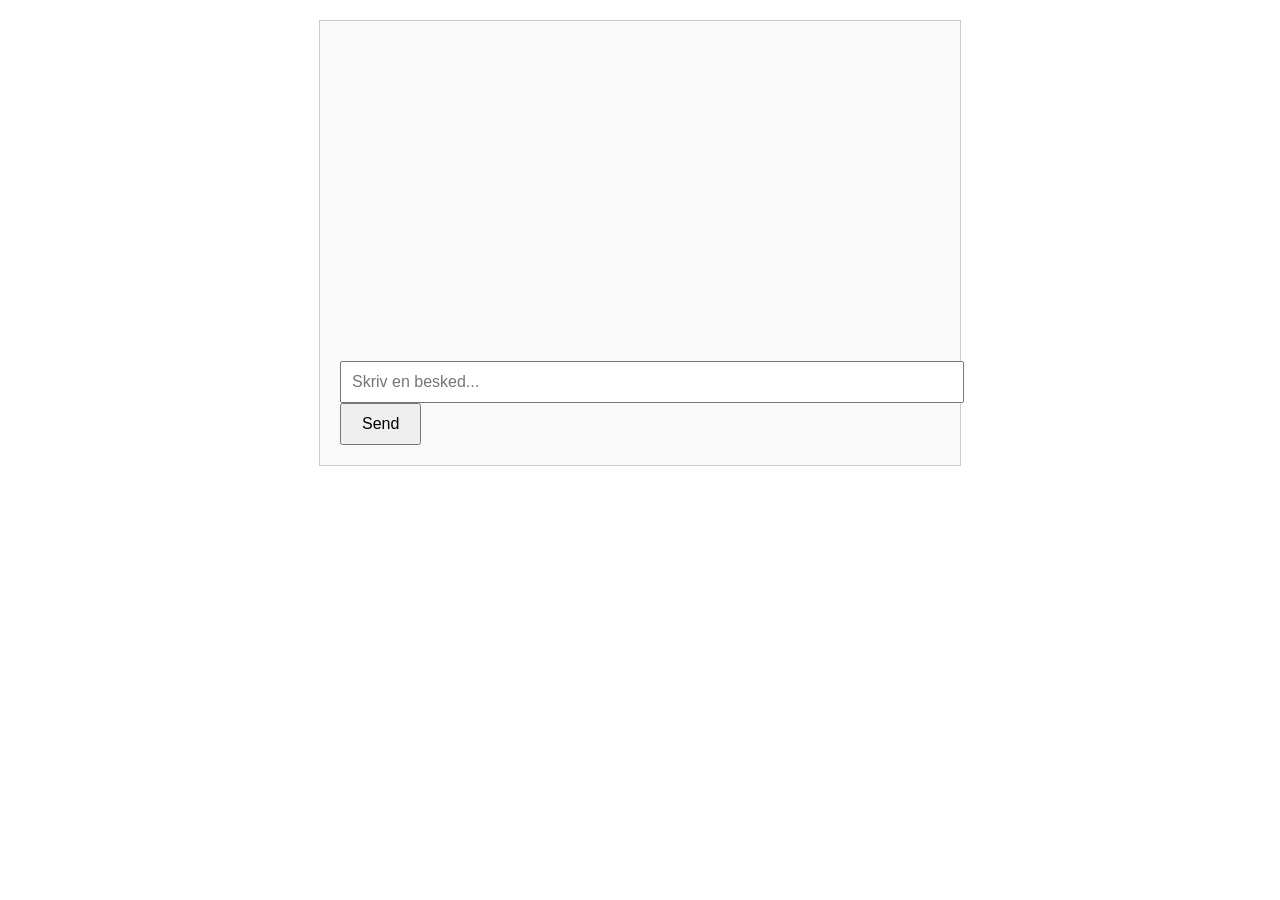
==== src/main/resources/static/index.html @ f886f294 "Nu virker Gemini API kald og svar." ====
<!DOCTYPE html>
<html lang="en">
<head>
    <meta charset="UTF-8">
    <meta name="viewport" content="width=device-width, initial-scale=1.0">
    <title>Gemini Chat Test</title>
    <style>
        /* Enkel styling til chat */
        #chatBox {
            width: 80%;
            max-width: 600px;
            margin: 20px auto;
            padding: 20px;
            border: 1px solid #ccc;
            background-color: #f9f9f9;
        }
        #messages {
            height: 300px;
            overflow-y: scroll;
            margin-bottom: 20px;
        }
        .message {
            margin-bottom: 15px;
        }
        .user-message {
            font-weight: bold;
        }
        .gemini-message {
            color: #007BFF;
        }
        #inputField {
            width: 100%;
            padding: 10px;
            font-size: 1rem;
        }
        #sendButton {
            padding: 10px 20px;
            font-size: 1rem;
            cursor: pointer;
        }

        /* Styling for markdown konverteret HTML */
        .gemini-message strong {
            font-weight: bold;
        }

        .gemini-message em {
            font-style: italic;
        }

        .gemini-message ul {
            list-style-type: disc;
            padding-left: 20px;
        }

        .gemini-message ol {
            list-style-type: decimal;
            padding-left: 20px;
        }

        .gemini-message li {
            margin-bottom: 5px;
        }

        .gemini-message h1, .gemini-message h2, .gemini-message h3 {
            font-family: Arial, sans-serif;
            margin: 10px 0;
        }

        .gemini-message p {
            margin-bottom: 10px;
        }

        /* For at sikre at lange linjer ikke går ud af boksen */
        .gemini-message {
            white-space: pre-wrap;
            word-wrap: break-word;
        }
    </style>

    <!-- Inkluder marked.js fra CDN -->
    <script src="/marked.min.js"></script>
</head>
<body>

<div id="chatBox">
    <div id="messages"></div>

    <input type="text" id="inputField" placeholder="Skriv en besked..." />
    <button id="sendButton">Send</button>
</div>

<script>

    window.addEventListener('load', function() {
        // Tjek om marked er tilgængelig
        console.log("marked function available:", typeof marked === "function");

        if (typeof marked !== 'function') {
            console.error('Marked is not available.');
        }
    });


    // Test om marked er tilgængelig
    console.log("marked function available:", typeof marked === "function");

    const sendButton = document.getElementById("sendButton");
    const inputField = document.getElementById("inputField");
    const messages = document.getElementById("messages");

    sendButton.addEventListener("click", function() {
        const userInput = inputField.value;
        if (userInput.trim()) {
            addMessage("Du: " + userInput, "user-message");

            // Send input til Gemini API
            fetch('http://localhost:8080/api/gemini/generate?prompt=' + encodeURIComponent(userInput))
                .then(response => response.text()) // Brug text() til at hente den rå tekst (Mono<String>)
                .then(geminiResponse => {
                    // Kontroller om Gemini svar er Markdown og konverter det
                    const htmlResponse = marked(geminiResponse); // Brug marked.js til at konvertere markdown til HTML
                    // Vis Gemini's svar i chatten
                    addMessage(htmlResponse, "gemini-message"); // Nu viser vi HTML
                })
                .catch(error => {
                    addMessage("Fejl: " + error.message, "gemini-message");
                });

            // Tøm inputfeltet
            inputField.value = "";
        }
    });


    // Funktion til at tilføje en besked til chatvinduet
    function addMessage(message, className) {
        const messageElement = document.createElement("div");
        messageElement.classList.add("message", className);

        // Hvis beskeden er en Gemini-besked, sæt innerHTML i stedet for textContent
        if (className === "gemini-message") {
            messageElement.innerHTML = message; // Brug innerHTML for at vise HTML-indhold (Markdown konverteres til HTML)
        } else {
            messageElement.textContent = message; // Brug textContent for at vise almindelig tekst
        }

        messages.appendChild(messageElement);

        // Scroll ned til den nyeste besked
        messages.scrollTop = messages.scrollHeight;
    }
</script>

</body>
</html>
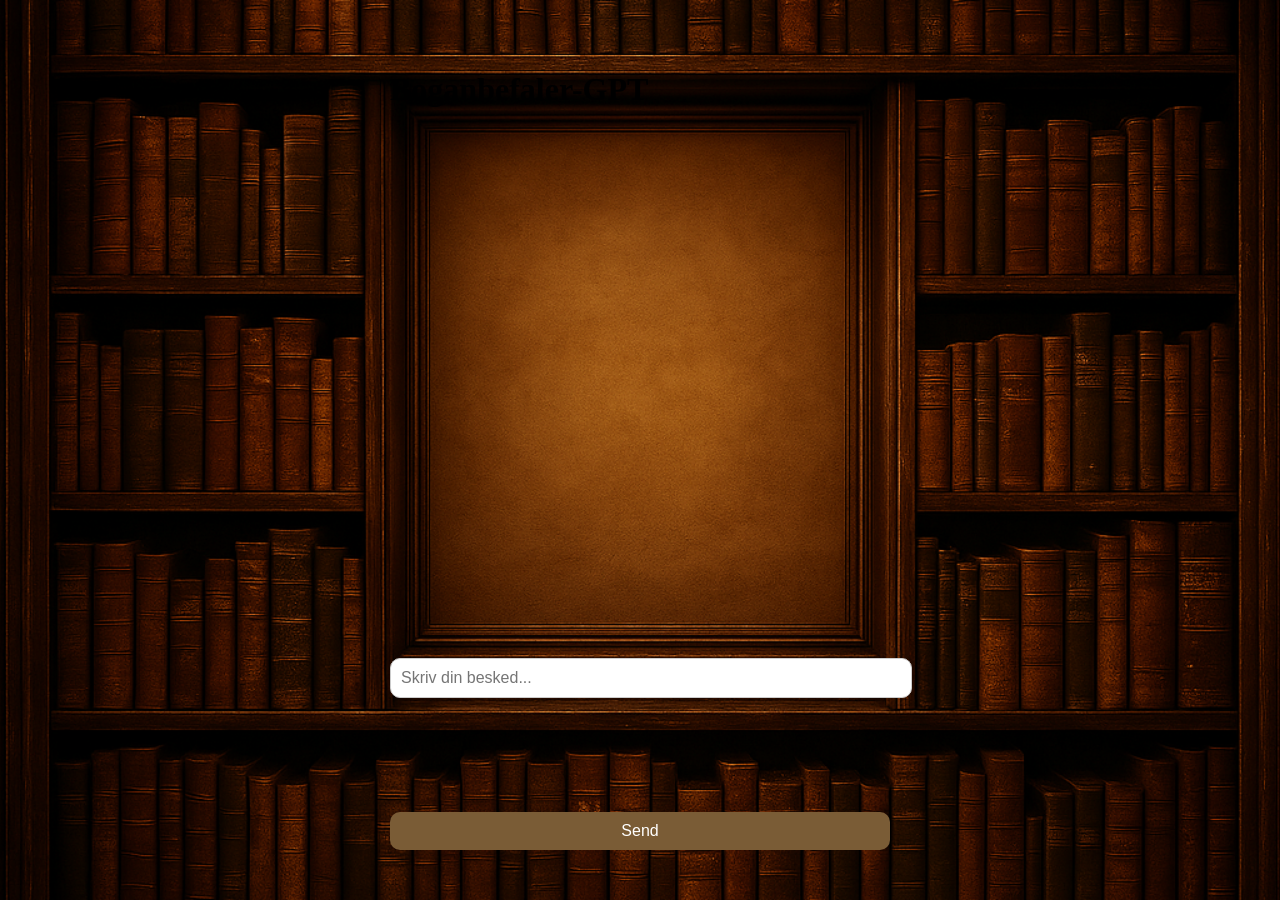
==== commit 5312336f: "Styling af udseendet på chatbotten" ====
--- a/src/main/resources/static/index.html
+++ b/src/main/resources/static/index.html
@@ -3,107 +3,21 @@
 <head>
     <meta charset="UTF-8">
     <meta name="viewport" content="width=device-width, initial-scale=1.0">
-    <title>Gemini Chat Test</title>
-    <style>
-        /* Enkel styling til chat */
-        #chatBox {
-            width: 80%;
-            max-width: 600px;
-            margin: 20px auto;
-            padding: 20px;
-            border: 1px solid #ccc;
-            background-color: #f9f9f9;
-        }
-        #messages {
-            height: 300px;
-            overflow-y: scroll;
-            margin-bottom: 20px;
-        }
-        .message {
-            margin-bottom: 15px;
-        }
-        .user-message {
-            font-weight: bold;
-        }
-        .gemini-message {
-            color: #007BFF;
-        }
-        #inputField {
-            width: 100%;
-            padding: 10px;
-            font-size: 1rem;
-        }
-        #sendButton {
-            padding: 10px 20px;
-            font-size: 1rem;
-            cursor: pointer;
-        }
-
-        /* Styling for markdown konverteret HTML */
-        .gemini-message strong {
-            font-weight: bold;
-        }
-
-        .gemini-message em {
-            font-style: italic;
-        }
-
-        .gemini-message ul {
-            list-style-type: disc;
-            padding-left: 20px;
-        }
-
-        .gemini-message ol {
-            list-style-type: decimal;
-            padding-left: 20px;
-        }
-
-        .gemini-message li {
-            margin-bottom: 5px;
-        }
-
-        .gemini-message h1, .gemini-message h2, .gemini-message h3 {
-            font-family: Arial, sans-serif;
-            margin: 10px 0;
-        }
-
-        .gemini-message p {
-            margin-bottom: 10px;
-        }
-
-        /* For at sikre at lange linjer ikke går ud af boksen */
-        .gemini-message {
-            white-space: pre-wrap;
-            word-wrap: break-word;
-        }
-    </style>
-
-    <!-- Inkluder marked.js fra CDN -->
-    <script src="/marked.min.js"></script>
+    <title>Biblioteks-GPT</title>
+    <link rel="stylesheet" href="style.css">
 </head>
 <body>
 
 <div id="chatBox">
+    <h1> Boganbefaler-GPT</h1>
     <div id="messages"></div>
-
-    <input type="text" id="inputField" placeholder="Skriv en besked..." />
+    <input type="text" id="inputField" placeholder="Skriv din besked...">
     <button id="sendButton">Send</button>
 </div>
 
+
+<script src="marked.min.js"></script>
 <script>
-
-    window.addEventListener('load', function() {
-        // Tjek om marked er tilgængelig
-        console.log("marked function available:", typeof marked === "function");
-
-        if (typeof marked !== 'function') {
-            console.error('Marked is not available.');
-        }
-    });
-
-
-    // Test om marked er tilgængelig
-    console.log("marked function available:", typeof marked === "function");
 
     const sendButton = document.getElementById("sendButton");
     const inputField = document.getElementById("inputField");
@@ -118,10 +32,8 @@
             fetch('http://localhost:8080/api/gemini/generate?prompt=' + encodeURIComponent(userInput))
                 .then(response => response.text()) // Brug text() til at hente den rå tekst (Mono<String>)
                 .then(geminiResponse => {
-                    // Kontroller om Gemini svar er Markdown og konverter det
-                    const htmlResponse = marked(geminiResponse); // Brug marked.js til at konvertere markdown til HTML
                     // Vis Gemini's svar i chatten
-                    addMessage(htmlResponse, "gemini-message"); // Nu viser vi HTML
+                    addMessage("Gemini: " + marked.parse(geminiResponse), "gemini-message");
                 })
                 .catch(error => {
                     addMessage("Fejl: " + error.message, "gemini-message");
@@ -132,24 +44,17 @@
         }
     });
 
-
     // Funktion til at tilføje en besked til chatvinduet
     function addMessage(message, className) {
         const messageElement = document.createElement("div");
         messageElement.classList.add("message", className);
-
-        // Hvis beskeden er en Gemini-besked, sæt innerHTML i stedet for textContent
-        if (className === "gemini-message") {
-            messageElement.innerHTML = message; // Brug innerHTML for at vise HTML-indhold (Markdown konverteres til HTML)
-        } else {
-            messageElement.textContent = message; // Brug textContent for at vise almindelig tekst
-        }
-
+        messageElement.innerHTML = message;
         messages.appendChild(messageElement);
 
         // Scroll ned til den nyeste besked
         messages.scrollTop = messages.scrollHeight;
     }
+
 </script>
 
 </body>
--- a/src/main/resources/static/style.css
+++ b/src/main/resources/static/style.css
@@ -0,0 +1,69 @@
+body {
+    margin: 0;
+    padding: 0;
+    height: 100vh;
+    background-image: url("bookshelf-bg.jpg"); /* billede som ligger i static mappen*/
+    background-size: cover;
+    background-position: center;
+    background-repeat: no-repeat;
+    font-family: 'Georgia', serif;
+
+    display: flex;
+    justify-content: center;
+    align-items: center;
+}
+
+#chatBox {
+    background-color: transparent;
+    width: 90%;
+    max-width: 500px;
+    min-height: 800px;
+
+    display: flex;
+    flex-direction: column;
+    justify-content: space-between;
+    padding: 30px 20px;
+}
+
+
+#messages {
+    height: 300px;
+    overflow-y: auto;
+    margin-bottom: 20px;
+}
+
+.message {
+    margin-bottom: 15px;
+}
+
+.user-message {
+    font-weight: bold;
+    color: #2a1a00;
+}
+
+.gemini-message {
+    color: black;
+}
+
+#inputField {
+    width: 100%;
+    padding: 10px;
+    font-size: 1rem;
+    border-radius: 10px;
+    border: 1px solid #ccc;
+}
+
+#sendButton {
+    margin-top: 10px;
+    padding: 10px 20px;
+    background-color: #7a5c36;
+    color: white;
+    font-size: 1rem;
+    border: none;
+    border-radius: 10px;
+    cursor: pointer;
+}
+
+#sendButton:hover {
+    background-color: #a0723b;
+}
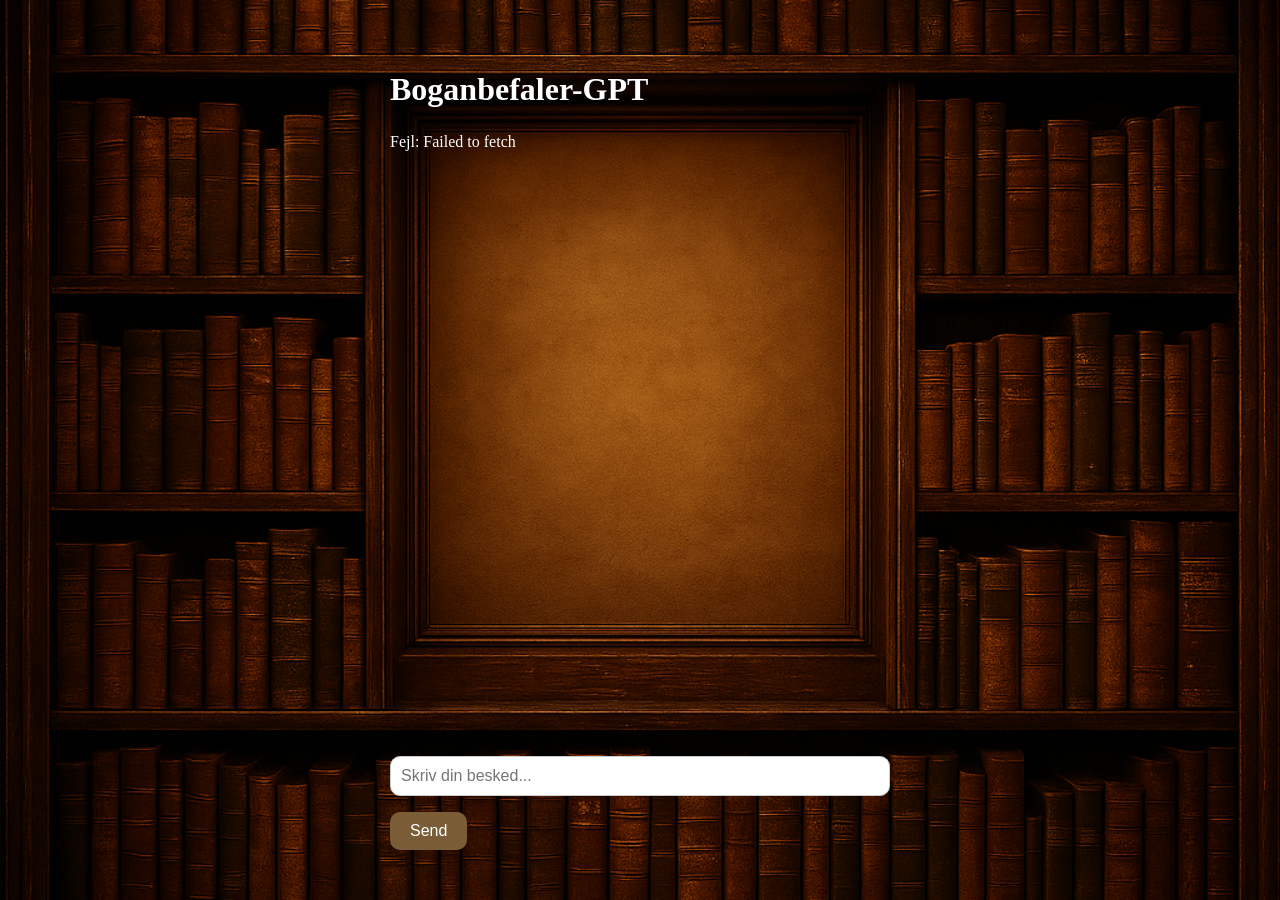
==== commit 48fd0f62: "Tilføjet endnu en DTO, gemini svarer først, og vi har en buffer animation" ====
--- a/src/main/resources/static/index.html
+++ b/src/main/resources/static/index.html
@@ -11,8 +11,14 @@
 <div id="chatBox">
     <h1> Boganbefaler-GPT</h1>
     <div id="messages"></div>
-    <input type="text" id="inputField" placeholder="Skriv din besked...">
-    <button id="sendButton">Send</button>
+    <div id="typingIndicator" class="typing-indicator" style="display: none;">
+        <span></span><span></span><span></span>
+    </div>
+    <!-- javascript:void(-1) Betyder at siden ikke reloader, når vi trykker enter for at sende beskeden-->
+    <form action="javascript:void(-1)">
+        <input type="text" id="inputField" placeholder="Skriv din besked...">
+        <button id="sendButton" type="submit">Send</button>
+    </form>
 </div>
 
 
@@ -23,26 +29,38 @@
     const inputField = document.getElementById("inputField");
     const messages = document.getElementById("messages");
 
+    //Vi sender en tom besked i starten, for at vi kan få Gemini til at svare os først, og hjælpe brugeren til at finde sin bog.
+    let geminiAnswersFirst = false;
+    if (!geminiAnswersFirst){
+        sendMessage("");
+        geminiAnswersFirst = true;
+    }
+
     sendButton.addEventListener("click", function() {
         const userInput = inputField.value;
         if (userInput.trim()) {
             addMessage("Du: " + userInput, "user-message");
-
-            // Send input til Gemini API
-            fetch('http://localhost:8080/api/gemini/generate?prompt=' + encodeURIComponent(userInput))
-                .then(response => response.text()) // Brug text() til at hente den rå tekst (Mono<String>)
-                .then(geminiResponse => {
-                    // Vis Gemini's svar i chatten
-                    addMessage("Gemini: " + marked.parse(geminiResponse), "gemini-message");
-                })
-                .catch(error => {
-                    addMessage("Fejl: " + error.message, "gemini-message");
-                });
-
+            sendMessage(userInput);
             // Tøm inputfeltet
             inputField.value = "";
         }
     });
+    // Funktion til at sende beskeder
+    function sendMessage(userInput) {
+        showTypingIndicator(true);
+        // Send input til Gemini API
+        fetch('http://localhost:8080/api/gemini/generate?prompt=' + encodeURIComponent(userInput))
+            .then(response => response.text()) // Brug text() til at hente den rå tekst (Mono<String>)
+            .then(geminiResponse => {
+                showTypingIndicator(false);
+                // Vis Gemini's svar i chatten
+                addMessage("Gemini: " + marked.parse(geminiResponse), "gemini-message");
+            })
+            .catch(error => {
+                showTypingIndicator(false);
+                addMessage("Fejl: " + error.message, "gemini-message");
+            });
+    }
 
     // Funktion til at tilføje en besked til chatvinduet
     function addMessage(message, className) {
@@ -55,6 +73,12 @@
         messages.scrollTop = messages.scrollHeight;
     }
 
+    //Viser 3 prikker når vi venter Gemini respons
+    function showTypingIndicator(show) {
+        const typingIndicator = document.getElementById("typingIndicator");
+        typingIndicator.style.display = show ? "flex" : "none";
+    }
+
 </script>
 
 </body>
--- a/src/main/resources/static/style.css
+++ b/src/main/resources/static/style.css
@@ -11,6 +11,10 @@
     display: flex;
     justify-content: center;
     align-items: center;
+}
+
+h1{
+    color : white;
 }
 
 #chatBox {
@@ -27,9 +31,10 @@
 
 
 #messages {
-    height: 300px;
+    height: 600px;
     overflow-y: auto;
     margin-bottom: 20px;
+    color: white;
 }
 
 .message {
@@ -38,15 +43,14 @@
 
 .user-message {
     font-weight: bold;
-    color: #2a1a00;
+    color: darkgoldenrod;
 }
 
 .gemini-message {
-    color: black;
 }
 
 #inputField {
-    width: 100%;
+    width: calc(100% - 22px);
     padding: 10px;
     font-size: 1rem;
     border-radius: 10px;
@@ -54,7 +58,7 @@
 }
 
 #sendButton {
-    margin-top: 10px;
+    margin-top: 1em;
     padding: 10px 20px;
     background-color: #7a5c36;
     color: white;
@@ -64,6 +68,39 @@
     cursor: pointer;
 }
 
+.typing-indicator {
+    display: flex;
+    justify-content: center;
+    padding-top: 15px;
+    padding-bottom: 15px;
+}
+
 #sendButton:hover {
     background-color: #a0723b;
 }
+
+.typing-indicator span {
+    width: 8px;
+    height: 8px;
+    margin: 0 4px;
+    background-color: white;
+    border-radius: 50%;
+    display: inline-block;
+    animation: bounce 1.2s infinite ease-in-out;
+}
+
+.typing-indicator span:nth-child(2) {
+    animation-delay: 0.2s;
+}
+.typing-indicator span:nth-child(3) {
+    animation-delay: 0.4s;
+}
+
+@keyframes bounce {
+    0%, 80%, 100% {
+        transform: scale(0);
+    }
+    40% {
+        transform: scale(1);
+    }
+}
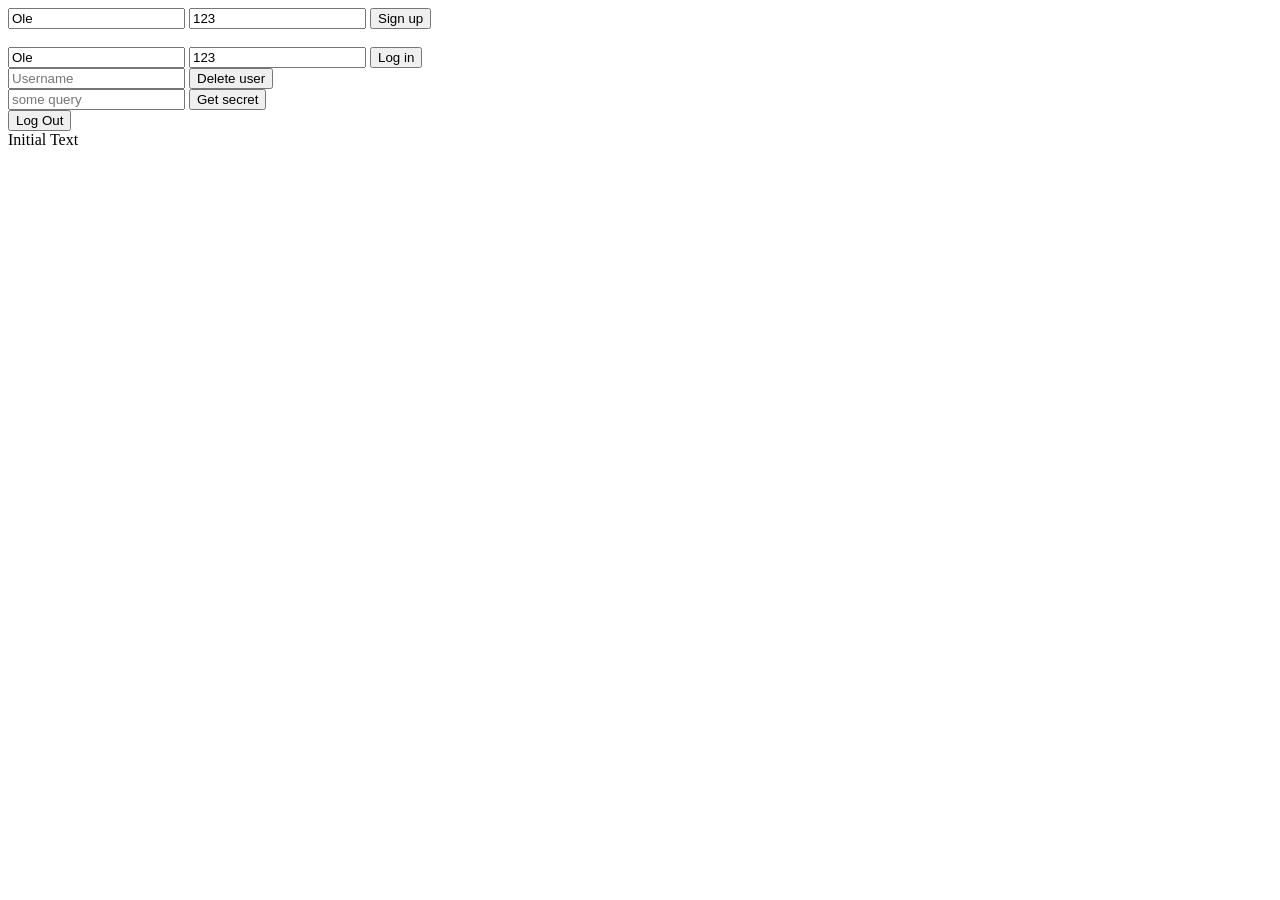
==== commit 972e805c: "Tilføjet security og login" ====
--- a/src/main/resources/static/index.html
+++ b/src/main/resources/static/index.html
@@ -2,84 +2,169 @@
 <html lang="en">
 <head>
     <meta charset="UTF-8">
-    <meta name="viewport" content="width=device-width, initial-scale=1.0">
-    <title>Biblioteks-GPT</title>
-    <link rel="stylesheet" href="style.css">
+    <title>Home</title>
+    <script>
+        const port = 8080
+        //const host = "https://sslsec.azurewebsites.net"
+        const host = "http://localhost:" + port
+        let div = ''  // let: can be changed, but not re-declared. Hoisting behavior is Reference error
+                      // var: can be changed AND re-declared. Hoisting behavior is 'undefined'
+                      // const: can not be changed or re-declared. Hoisting behavior is Reference error
+        document.addEventListener("DOMContentLoaded", function() { // wait for DOM to load
+            document.getElementById('signupForm').addEventListener('submit', signup);
+            document.getElementById('loginForm').addEventListener('submit', login);
+            document.getElementById('getSecretForm').addEventListener('submit', getSecret)
+            document.getElementById('deleteUserForm').addEventListener('submit', deleteUser)
+            document.getElementById('logoutForm').addEventListener('submit', logout)
+            div = document.getElementById('container')
+        });
+
+
+        function myFetchWithToken(endpoint, method, payload = null) {
+            const url = `${host}/${endpoint}`;
+            // Set up the options for the fetch call
+            const options = {
+                method: method,
+                credentials: 'include',
+                body: payload,
+                headers: {
+                    'Content-Type': 'application/json'
+                }
+            };
+
+            return fetch(url, options)
+                .then(async (res) => {
+                    // Try to determine the response type by checking the content-type header
+                    const contentType = res.headers.get('content-type');
+                    let data;
+
+                    if (contentType && contentType.includes('application/json')) {
+                        data = await res.json();
+                    } else {
+                        data = await res.text();
+                    }
+
+                    // If the response status is not OK, throw an error so it can be caught
+                    if (!res.ok) {
+                        // Throw the error message to be caught in a .catch() by the caller
+                        throw new Error((data && data.message) || `Request failed with status ${res.status}`);
+                    }
+
+                    return data;
+                });
+        }
+
+        function printThis(mydiv, txt, color){
+            mydiv.insertAdjacentHTML(
+                'beforeend',
+                `<span style="background-color: ${color}">${txt}</code>`,
+            );
+        }
+
+
+        function signup(event) {
+            event.preventDefault()
+            const nameField = document.getElementById("nameField").value;
+            const passwordFieldSignup = document.getElementById("passwordFieldSignup").value;
+            let payload = {
+                username: nameField,
+                password: passwordFieldSignup
+            };
+            payload = JSON.stringify(payload)
+            myFetchWithToken("signup", "POST", payload)
+                .then((data) => {
+                    printThis(div, JSON.stringify(data), "green")
+                }).catch(error =>{
+                printThis(div, JSON.stringify(error.message), "red")
+            })
+        }
+
+        function login(event) {
+            event.preventDefault();
+            const usernameField = document.getElementById("usernameField").value;
+            const passwordField = document.getElementById("passwordField").value;
+            let payload = {
+                username: usernameField,
+                password: passwordField
+            };
+            payload = JSON.stringify(payload);
+            myFetchWithToken("login", "POST", payload)
+                .then((data) => {
+                    printThis(div, JSON.stringify(data), "green")
+                }).catch(error =>{
+                printThis(div, JSON.stringify(error.message), "red")
+            })
+        }
+
+
+        function getSecret(event) {
+            event.preventDefault();
+            const paramField = document.getElementById("paramField").value;
+            const payload = { paramField: paramField };
+            myFetchWithToken("getSecret", "POST", payload)
+                .then((data) => {
+                    printThis(div, JSON.stringify(data), "green")
+                }).catch(error =>{
+                printThis(div, JSON.stringify(error.message), "red")
+            })
+        }
+
+        function deleteUser(event) {
+            event.preventDefault()
+
+            const usernameDeleteField = document.getElementById("usernameDeleteField").value;
+            let payload = {
+                username: usernameDeleteField,
+                password: "password"  // dummy password here
+            };
+            payload = JSON.stringify(payload)
+            myFetchWithToken("deleteUser", "DELETE", payload)
+                .then((data) => {
+                    printThis(div, JSON.stringify(data), "green")
+                }).catch(error =>{
+                printThis(div, JSON.stringify(error.message), "red")
+            })
+        }
+
+
+        function logout(event) {
+            event.preventDefault();
+            myFetchWithToken("logout2", "POST", null)
+                .then((data) => {
+                    printThis(div, JSON.stringify(data), "green")
+                }).catch(error =>{
+                printThis(div, JSON.stringify(error.message), "red")
+            })
+        }
+
+
+    </script>
 </head>
 <body>
+<form id="signupForm">
+    <input type="text" value="Ole" id="nameField">
+    <input type="text" value="123" id="passwordFieldSignup">
+    <input type="submit" value="Sign up">
+</form>
+<br/>
+<form id="loginForm">
+    <input type="text" value="Ole" id="usernameField">
+    <input type="text" value="123" id="passwordField">
+    <input type="submit" value="Log in">
+</form>
 
-<div id="chatBox">
-    <h1> Boganbefaler-GPT</h1>
-    <div id="messages"></div>
-    <div id="typingIndicator" class="typing-indicator" style="display: none;">
-        <span></span><span></span><span></span>
-    </div>
-    <!-- javascript:void(-1) Betyder at siden ikke reloader, når vi trykker enter for at sende beskeden-->
-    <form action="javascript:void(-1)">
-        <input type="text" id="inputField" placeholder="Skriv din besked...">
-        <button id="sendButton" type="submit">Send</button>
-    </form>
-</div>
+<form id="deleteUserForm">
+    <input type="text" placeholder="Username" id="usernameDeleteField">
+    <input type="submit" value="Delete user">
+</form>
+<form id="getSecretForm">
+    <input type="text" placeholder="some query" id="paramField">
+    <input type="submit" value="Get secret">
+</form>
 
-
-<script src="marked.min.js"></script>
-<script>
-
-    const sendButton = document.getElementById("sendButton");
-    const inputField = document.getElementById("inputField");
-    const messages = document.getElementById("messages");
-
-    //Vi sender en tom besked i starten, for at vi kan få Gemini til at svare os først, og hjælpe brugeren til at finde sin bog.
-    let geminiAnswersFirst = false;
-    if (!geminiAnswersFirst){
-        sendMessage("");
-        geminiAnswersFirst = true;
-    }
-
-    sendButton.addEventListener("click", function() {
-        const userInput = inputField.value;
-        if (userInput.trim()) {
-            addMessage("Du: " + userInput, "user-message");
-            sendMessage(userInput);
-            // Tøm inputfeltet
-            inputField.value = "";
-        }
-    });
-    // Funktion til at sende beskeder
-    function sendMessage(userInput) {
-        showTypingIndicator(true);
-        // Send input til Gemini API
-        fetch('http://localhost:8080/api/gemini/generate?prompt=' + encodeURIComponent(userInput))
-            .then(response => response.text()) // Brug text() til at hente den rå tekst (Mono<String>)
-            .then(geminiResponse => {
-                showTypingIndicator(false);
-                // Vis Gemini's svar i chatten
-                addMessage("Gemini: " + marked.parse(geminiResponse), "gemini-message");
-            })
-            .catch(error => {
-                showTypingIndicator(false);
-                addMessage("Fejl: " + error.message, "gemini-message");
-            });
-    }
-
-    // Funktion til at tilføje en besked til chatvinduet
-    function addMessage(message, className) {
-        const messageElement = document.createElement("div");
-        messageElement.classList.add("message", className);
-        messageElement.innerHTML = message;
-        messages.appendChild(messageElement);
-
-        // Scroll ned til den nyeste besked
-        messages.scrollTop = messages.scrollHeight;
-    }
-
-    //Viser 3 prikker når vi venter Gemini respons
-    function showTypingIndicator(show) {
-        const typingIndicator = document.getElementById("typingIndicator");
-        typingIndicator.style.display = show ? "flex" : "none";
-    }
-
-</script>
-
+<form id="logoutForm">
+    <input type="submit" value="Log Out">
+</form>
+<div id="container">Initial Text</div>
 </body>
-</html>
+</html>
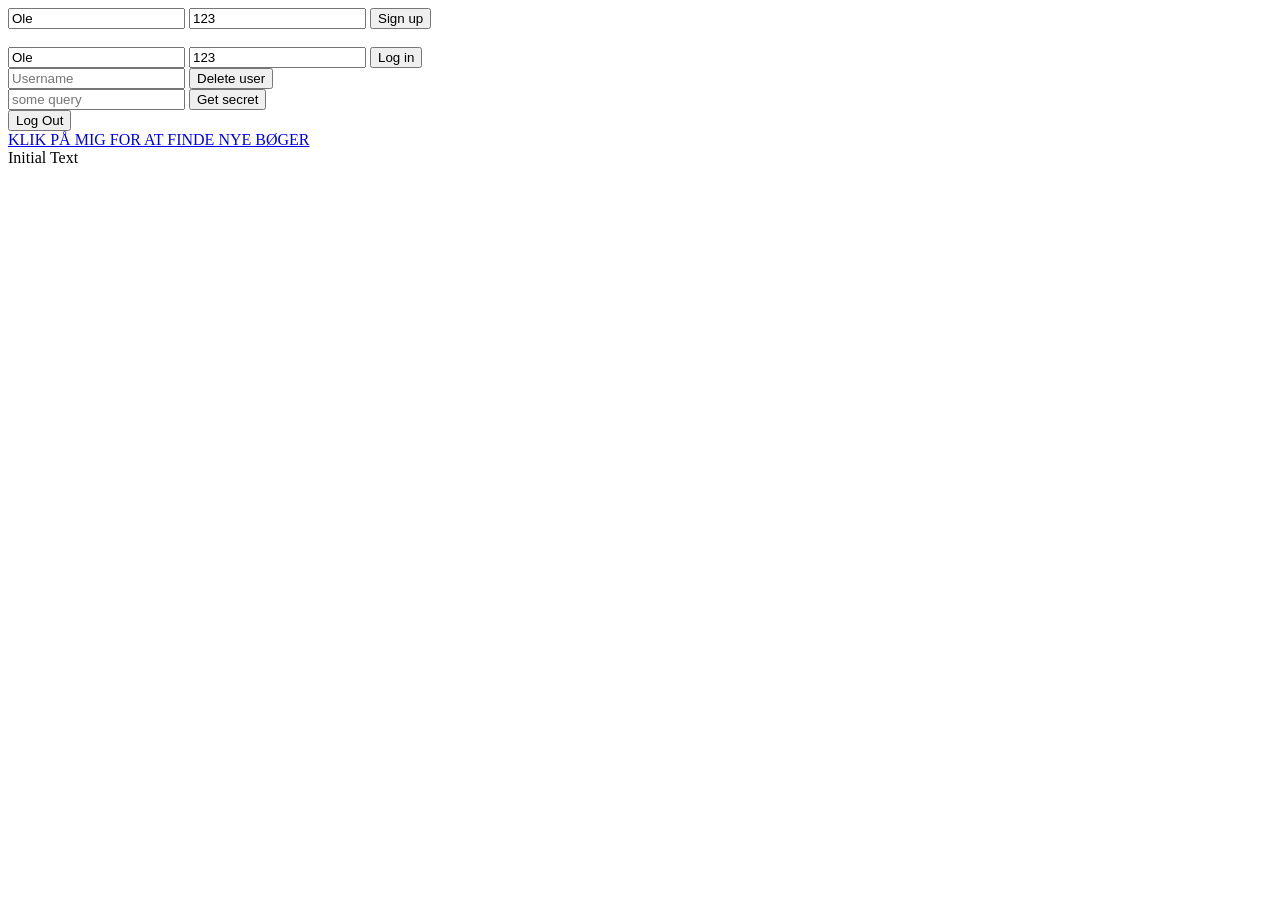
==== commit 0ff3c694: "Virker nok ikke, men med securitas:))" ====
--- a/src/main/resources/static/index.html
+++ b/src/main/resources/static/index.html
@@ -165,6 +165,8 @@
 <form id="logoutForm">
     <input type="submit" value="Log Out">
 </form>
+
+<a href="bookhelper.html">KLIK PÅ MIG FOR AT FINDE NYE BØGER</a>
 <div id="container">Initial Text</div>
 </body>
 </html>
